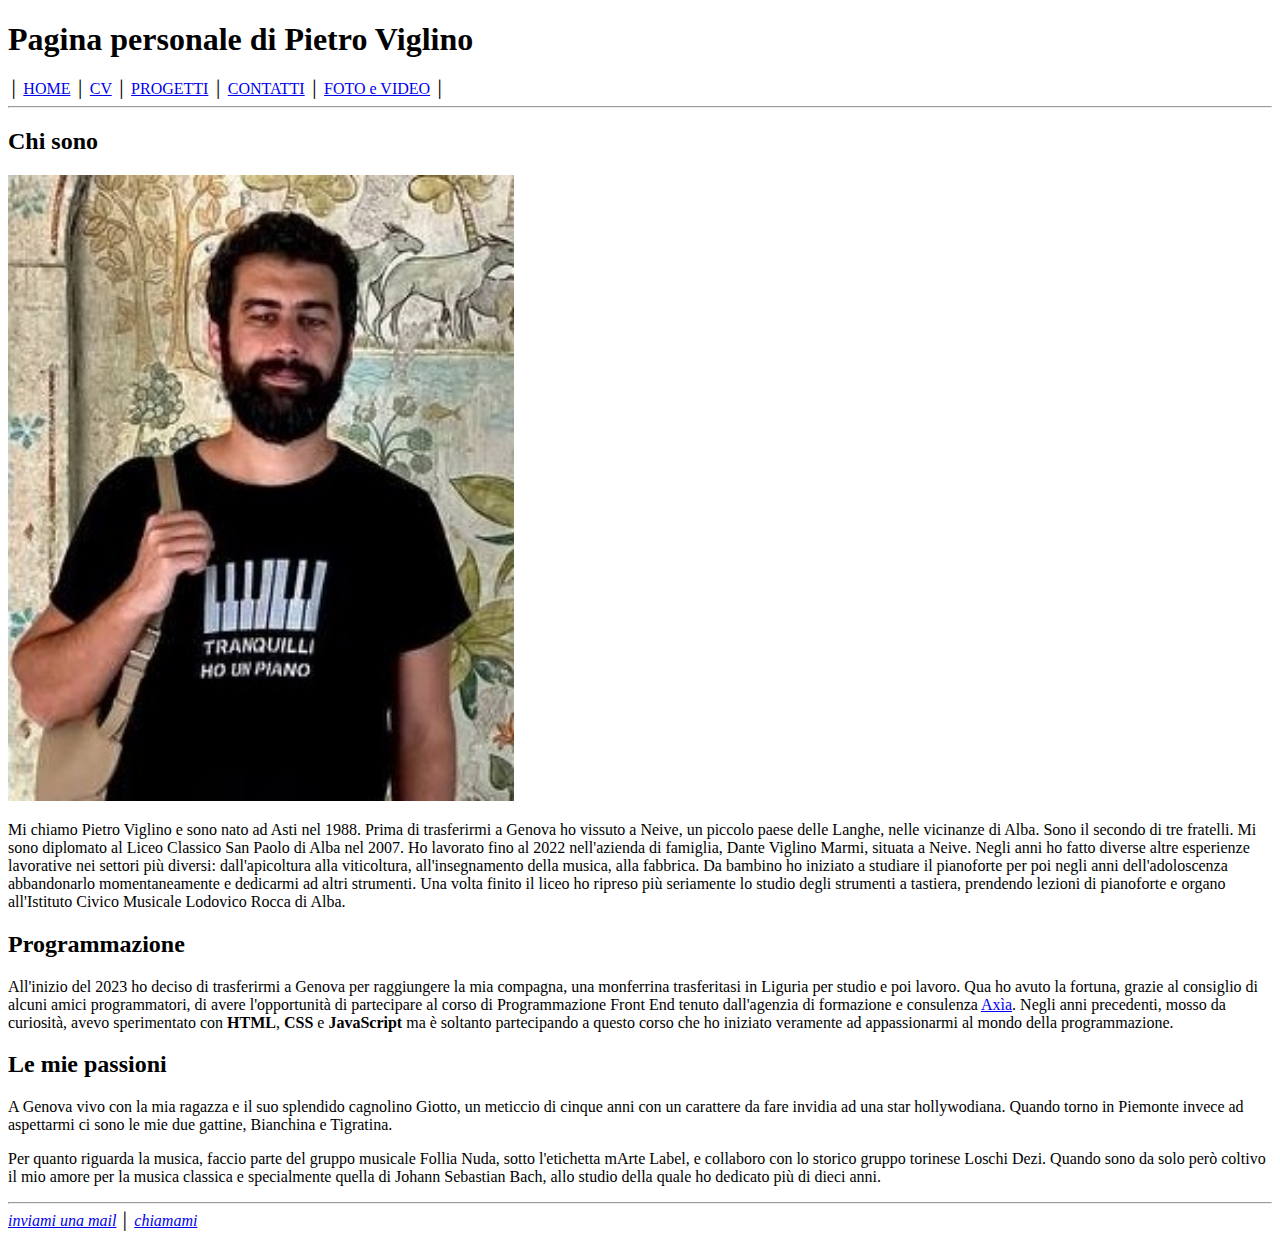
==== index.html @ f9056f10 "pagina personale 0.0.1" ====
<!DOCTYPE html>
<html lang="en">

<head>
    <meta charset="UTF-8">
    <meta http-equiv="X-UA-Compatible" content="IE=edge">
    <meta name="viewport" content="width=device-width, initial-scale=1.0">
    <title>Pietro Viglino</title>
</head>

<body>
    <header>
        <h1>Pagina personale di Pietro Viglino</h1>
        <nav>
            │ <a href="./index.html">HOME</a> │
            <a href="./curriculum.html">CV</a> │
            <a href="./progetti.html">PROGETTI</a> │
            <a href="./contatti.html">CONTATTI</a> │
            <a href="./fotoevideo.html">FOTO e VIDEO</a> │
        </nav>
    </header>
    <hr>
    <main>
        <section>
            <h2>Chi sono</h2>
            <img src="./assets/iocrop.jpg" alt="foto di me" width="40%">
            <p>
                Mi chiamo Pietro Viglino e sono nato ad Asti nel 1988. Prima di trasferirmi a Genova ho vissuto a Neive,
                un piccolo paese delle Langhe, nelle vicinanze di Alba. Sono il secondo di tre fratelli. Mi sono
                diplomato al Liceo Classico San Paolo di Alba nel 2007. Ho lavorato fino al 2022 nell'azienda di
                famiglia, Dante Viglino Marmi, situata a Neive. Negli anni ho fatto diverse altre esperienze lavorative
                nei
                settori più diversi: dall'apicoltura alla viticoltura, all'insegnamento della musica, alla fabbrica.
                Da bambino ho iniziato a studiare il pianoforte per poi negli anni dell'adoloscenza abbandonarlo
                momentaneamente e
                dedicarmi ad altri strumenti. Una volta finito il liceo ho ripreso più seriamente lo studio degli
                strumenti a
                tastiera, prendendo lezioni di pianoforte e organo all'Istituto Civico Musicale Lodovico Rocca di Alba.
            </p>
            <p>
            </p>
        </section>
        <section>
            <h2>Programmazione</h2>
            <p>
                All'inizio del 2023 ho deciso di trasferirmi a Genova per raggiungere la mia compagna, una monferrina
                trasferitasi in Liguria per studio e poi lavoro.
                Qua ho avuto la fortuna, grazie al consiglio di alcuni amici programmatori, di avere l'opportunità di
                partecipare al corso
                di Programmazione Front End tenuto dall'agenzia di formazione e consulenza <a
                    href="https://www.axiaformazione.it/" target="_blank">Axìa</a>. Negli anni precedenti,
                mosso da curiosità, avevo sperimentato con <strong> HTML</strong>, <strong>CSS</strong> e
                <strong>JavaScript</strong> ma è soltanto partecipando a questo
                corso che
                ho iniziato veramente ad appassionarmi al mondo della programmazione.
            </p>
        </section>
        <section>
            <h2>Le mie passioni</h2>
            <p>
                A Genova vivo con la mia ragazza e il suo splendido cagnolino Giotto, un meticcio di cinque anni con un
                carattere da fare invidia ad una star hollywodiana. Quando torno in Piemonte invece ad aspettarmi ci
                sono le mie due gattine, Bianchina e Tigratina.</p>
            <p> Per quanto riguarda la musica, faccio parte del gruppo musicale Follia Nuda, sotto l'etichetta mArte
                Label, e collaboro con lo storico gruppo torinese Loschi Dezi. Quando sono da solo però coltivo il mio
                amore per la musica classica e specialmente quella di Johann Sebastian Bach, allo studio della quale ho
                dedicato più di dieci anni.</p>

        </section>
    </main>
    <hr>
    <footer>
        <address>
            <a href="mailto:pietroviglino999@gmail.com">inviami una mail</a> │
            <a href="tel:+393348570906">chiamami</a>
        </address>
    </footer>
</body>

</html>
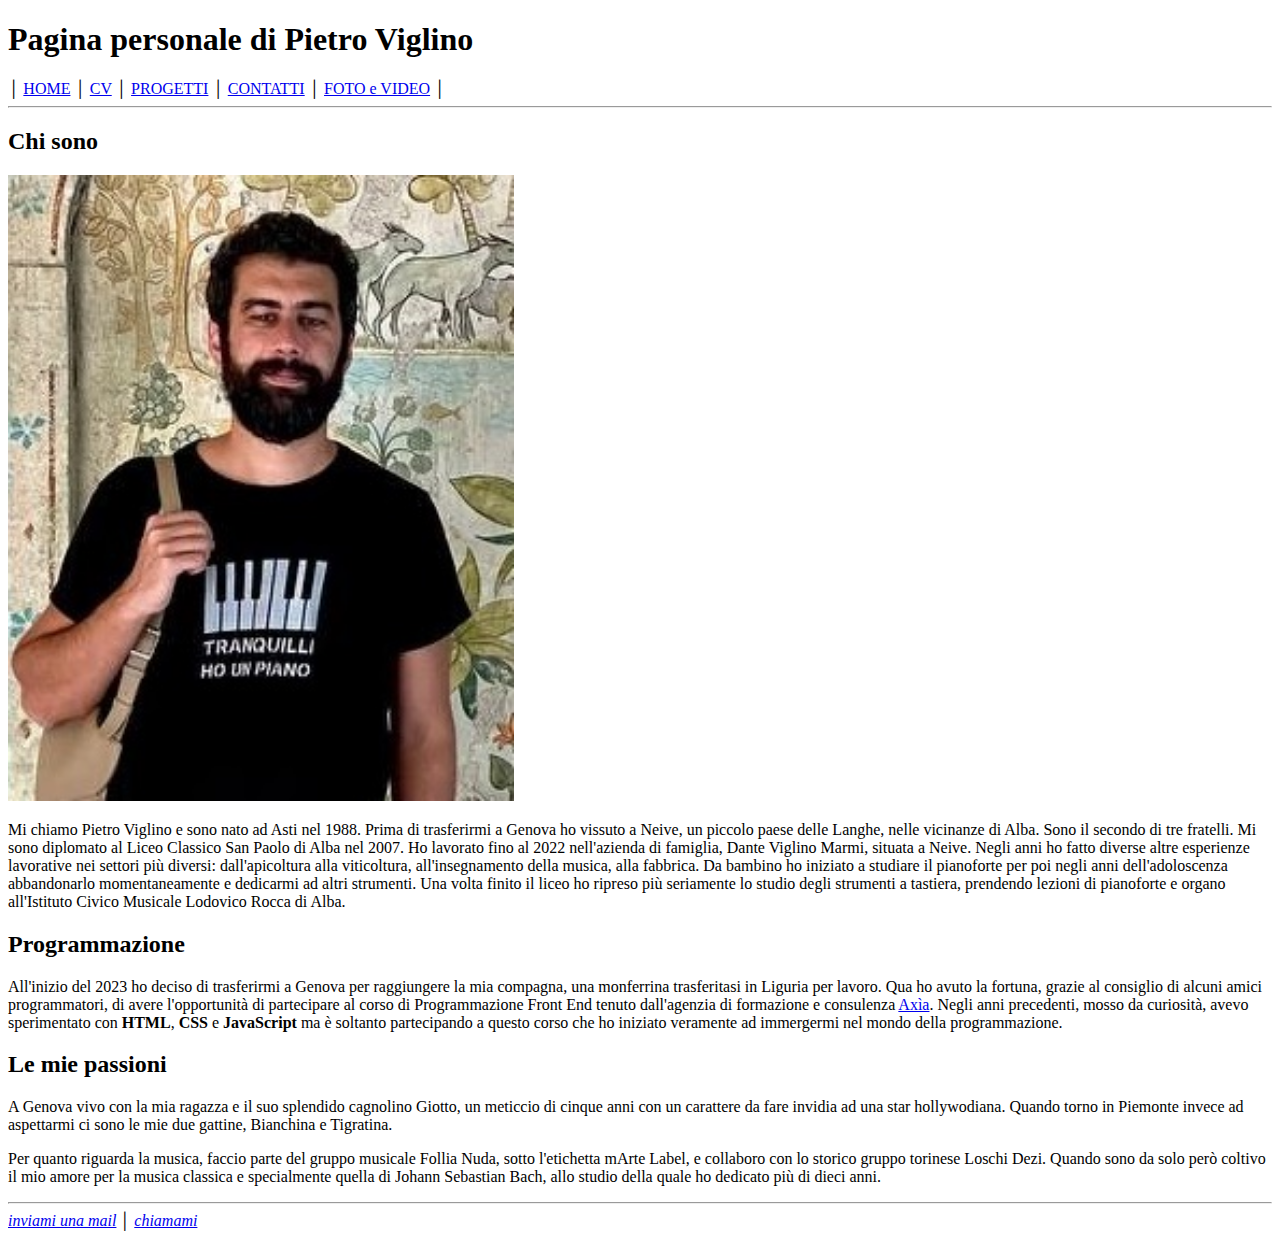
==== commit e63720d7: "Update index.html" ====
--- a/index.html
+++ b/index.html
@@ -44,7 +44,7 @@
             <h2>Programmazione</h2>
             <p>
                 All'inizio del 2023 ho deciso di trasferirmi a Genova per raggiungere la mia compagna, una monferrina
-                trasferitasi in Liguria per studio e poi lavoro.
+                trasferitasi in Liguria per lavoro.
                 Qua ho avuto la fortuna, grazie al consiglio di alcuni amici programmatori, di avere l'opportunità di
                 partecipare al corso
                 di Programmazione Front End tenuto dall'agenzia di formazione e consulenza <a
@@ -52,7 +52,7 @@
                 mosso da curiosità, avevo sperimentato con <strong> HTML</strong>, <strong>CSS</strong> e
                 <strong>JavaScript</strong> ma è soltanto partecipando a questo
                 corso che
-                ho iniziato veramente ad appassionarmi al mondo della programmazione.
+                ho iniziato veramente ad immergermi nel mondo della programmazione.
             </p>
         </section>
         <section>
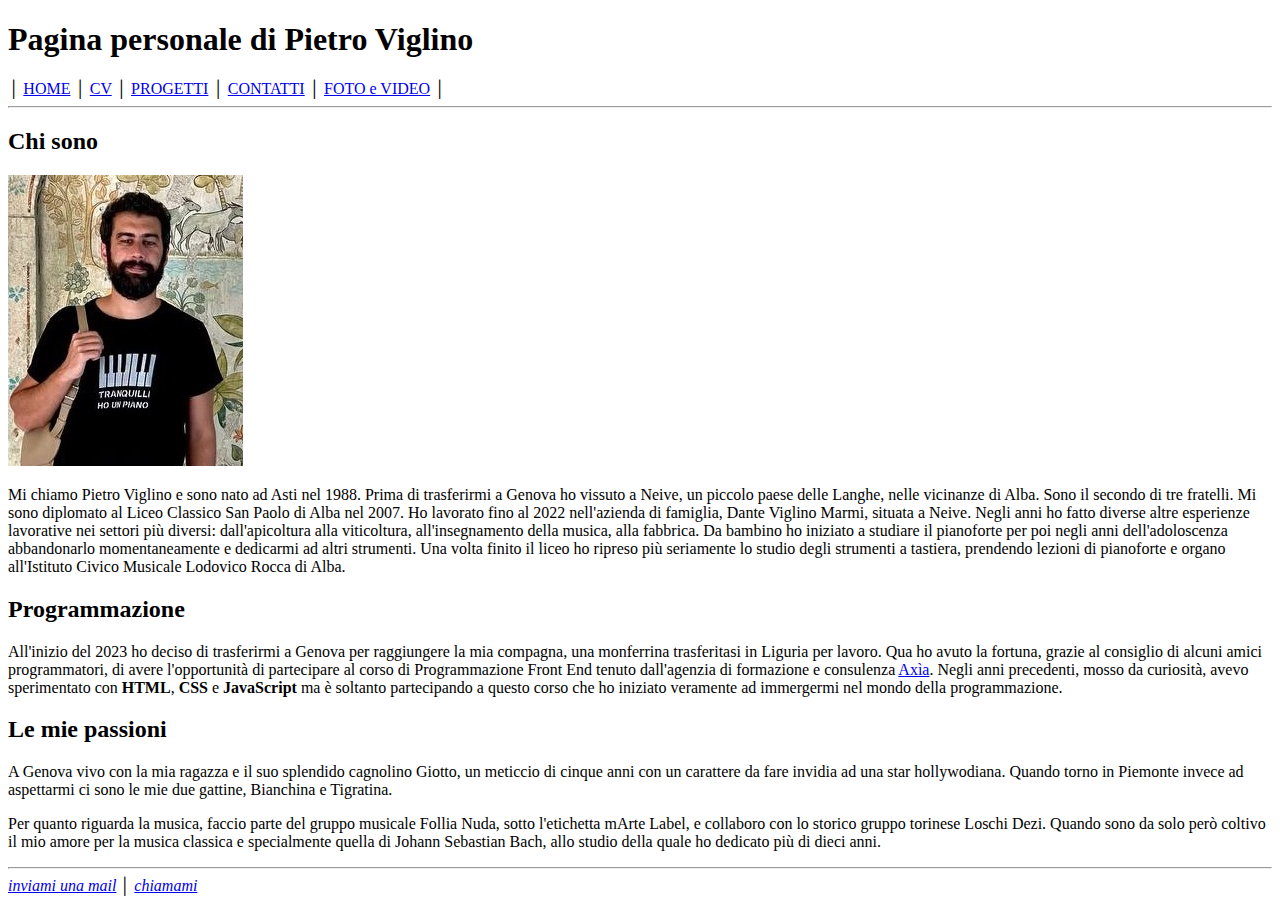
==== commit 8436aa11: "pagina personale 0.0.3" ====
--- a/index.html
+++ b/index.html
@@ -23,7 +23,7 @@
     <main>
         <section>
             <h2>Chi sono</h2>
-            <img src="./assets/iocrop.jpg" alt="foto di me" width="40%">
+            <img src="./assets/iocrop.jpg" alt="foto di me" height="40%">
             <p>
                 Mi chiamo Pietro Viglino e sono nato ad Asti nel 1988. Prima di trasferirmi a Genova ho vissuto a Neive,
                 un piccolo paese delle Langhe, nelle vicinanze di Alba. Sono il secondo di tre fratelli. Mi sono
@@ -51,8 +51,7 @@
                     href="https://www.axiaformazione.it/" target="_blank">Axìa</a>. Negli anni precedenti,
                 mosso da curiosità, avevo sperimentato con <strong> HTML</strong>, <strong>CSS</strong> e
                 <strong>JavaScript</strong> ma è soltanto partecipando a questo
-                corso che
-                ho iniziato veramente ad immergermi nel mondo della programmazione.
+                corso che ho iniziato veramente ad immergermi nel mondo della programmazione.
             </p>
         </section>
         <section>
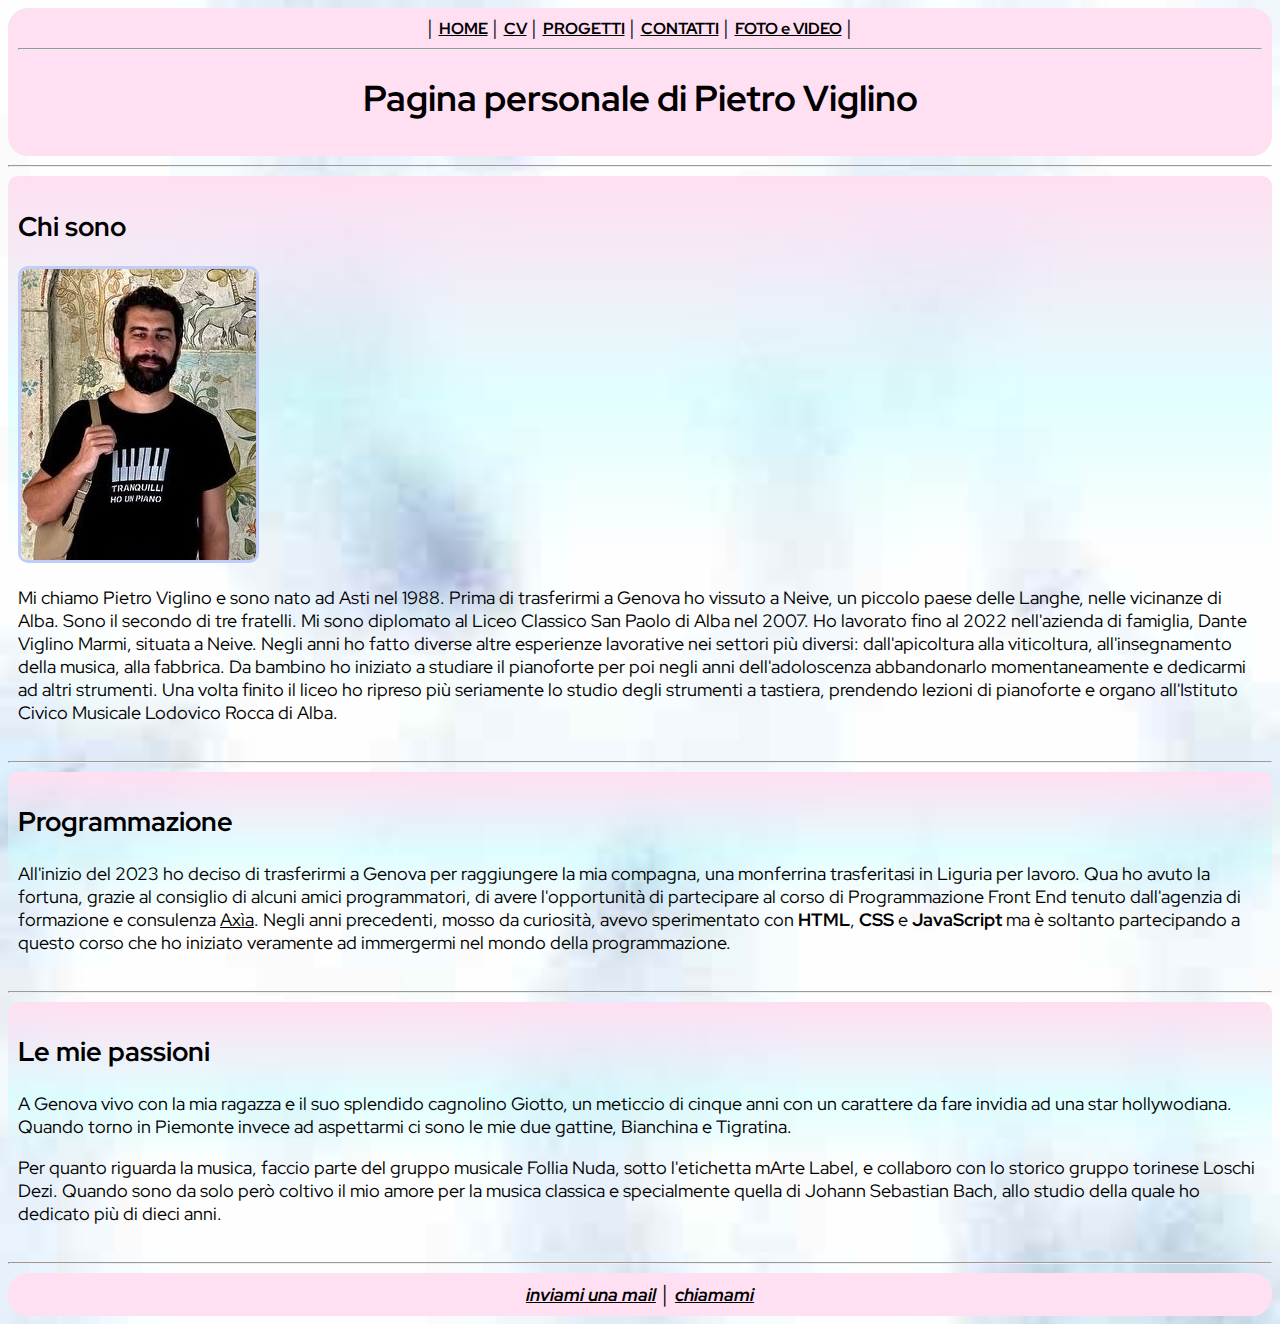
==== commit a96aed4d: "pagina personale 0.1" ====
--- a/index.html
+++ b/index.html
@@ -1,29 +1,32 @@
 <!DOCTYPE html>
-<html lang="en">
+<html lang="it">
 
 <head>
     <meta charset="UTF-8">
     <meta http-equiv="X-UA-Compatible" content="IE=edge">
     <meta name="viewport" content="width=device-width, initial-scale=1.0">
-    <title>Pietro Viglino</title>
+    <link rel="stylesheet" href="style.css">
+    <title>Pagina personale di Pietro Viglino</title>
 </head>
 
 <body>
     <header>
+        <nav>
+            │ <a href="./index.html"><b>HOME</b></a> │
+            <a href="./curriculum.html"><b>CV</b></a> │
+            <a href="./progetti.html"><b>PROGETTI</b></a> │
+            <a href="./contatti.html"><b>CONTATTI</b></a> │
+            <a href="./fotoevideo.html"><b>FOTO e VIDEO</b></a> │
+        </nav>
+        <hr>
         <h1>Pagina personale di Pietro Viglino</h1>
-        <nav>
-            │ <a href="./index.html">HOME</a> │
-            <a href="./curriculum.html">CV</a> │
-            <a href="./progetti.html">PROGETTI</a> │
-            <a href="./contatti.html">CONTATTI</a> │
-            <a href="./fotoevideo.html">FOTO e VIDEO</a> │
-        </nav>
     </header>
     <hr>
     <main>
-        <section>
+        <section class="sezione">
             <h2>Chi sono</h2>
-            <img src="./assets/iocrop.jpg" alt="foto di me" height="40%">
+            <img class="immagini"src="./assets/iocrop.jpg" alt="foto di me" height="40%">
+            <div>
             <p>
                 Mi chiamo Pietro Viglino e sono nato ad Asti nel 1988. Prima di trasferirmi a Genova ho vissuto a Neive,
                 un piccolo paese delle Langhe, nelle vicinanze di Alba. Sono il secondo di tre fratelli. Mi sono
@@ -37,10 +40,12 @@
                 strumenti a
                 tastiera, prendendo lezioni di pianoforte e organo all'Istituto Civico Musicale Lodovico Rocca di Alba.
             </p>
+        </div>
             <p>
             </p>
         </section>
-        <section>
+        <hr>
+        <section class="sezione">
             <h2>Programmazione</h2>
             <p>
                 All'inizio del 2023 ho deciso di trasferirmi a Genova per raggiungere la mia compagna, una monferrina
@@ -54,7 +59,8 @@
                 corso che ho iniziato veramente ad immergermi nel mondo della programmazione.
             </p>
         </section>
-        <section>
+        <hr>
+        <section class="sezione">
             <h2>Le mie passioni</h2>
             <p>
                 A Genova vivo con la mia ragazza e il suo splendido cagnolino Giotto, un meticcio di cinque anni con un
@@ -70,8 +76,8 @@
     <hr>
     <footer>
         <address>
-            <a href="mailto:pietroviglino999@gmail.com">inviami una mail</a> │
-            <a href="tel:+393348570906">chiamami</a>
+            <a href="mailto:pietroviglino999@gmail.com"><b>inviami una mail</b></a> │
+            <a href="tel:+393348570906"><b> chiamami</b></a>
         </address>
     </footer>
 </body>
--- a/style.css
+++ b/style.css
@@ -0,0 +1,52 @@
+@import url('https://fonts.googleapis.com/css2?family=Red+Hat+Display:ital,wght@0,300;0,700;1,300&display=swap');
+
+h1, h2, h3{
+    font-family: 'Red Hat Display', sans-serif;
+    
+}
+nav{
+    font-size: medium;
+}
+body{
+    background-image: url("./assets/abstract-blue-and-white-fractal-background.jpg");
+    background-size: cover;
+    font-size: large;
+    font-family: 'Red Hat Display', sans-serif;
+}
+section{
+    padding: 10px 10px;
+    border-radius: 10px 10px 0px 10px ;
+    background: rgb(255,223,242);
+background: linear-gradient(180deg, rgba(255,223,242,1) 0%, rgba(192,255,254,0.46370023419203743) 38%, rgba(69,223,252,0) 66%);
+}
+header{
+    background-color: rgb(255, 223, 242);
+    text-align: center;
+    border-radius: 20px;
+    padding: 10px;
+}
+footer{
+    background-color: rgb(255, 223, 242);
+    text-align: center;
+    border-radius: 20px;
+    padding: 10px;
+}
+ p{
+    opacity: 1;
+ }
+a{
+    color: black;
+}
+
+footer{
+    text-align: center;
+}
+::marker {
+    content: "";
+  }
+
+.immagini{
+    border-style: solid;
+    border-color: rgb(194, 204, 248); 
+    border-radius: 10px;
+}